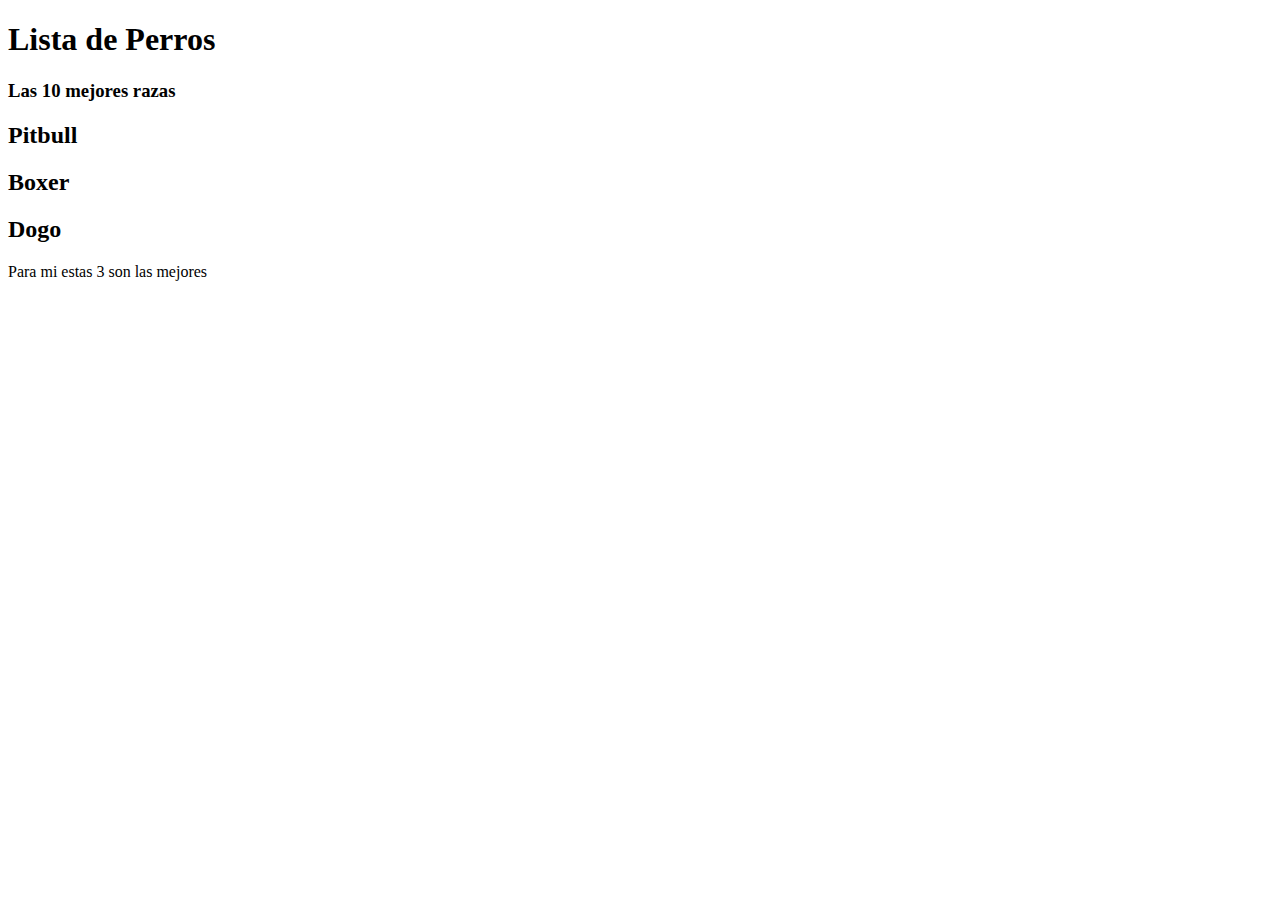
==== index.html @ f6fc39d4 "Version nuevo del anterior trabajo" ====
<!DOCTYPE html>
<html lang="en">
<head>
    <link rel="stylesheet" href="../PACHAqtec/main.css">
    <link rel="stylesheet" href="../Clase1/main.css">
    <meta charset="UTF-8">
    <meta name="viewport" content="width=device-width, initial-scale=1.0">
    <title>Document</title>
</head>
<body>
    <header></header>
    <h1>Lista de Perros</h1>
    <h3>Las 10 mejores razas</h3>
    <h2>Pitbull</h2>
    <h2>Boxer</h2>
    <h2>Dogo</h2>
    <p>Para mi estas 3 son las mejores</p>

    <video>
        <source href="https://youtu.be/FGVhIzsCvtU">
    Your browser does not support the video tag.
      </video>
     
</body>
</html>
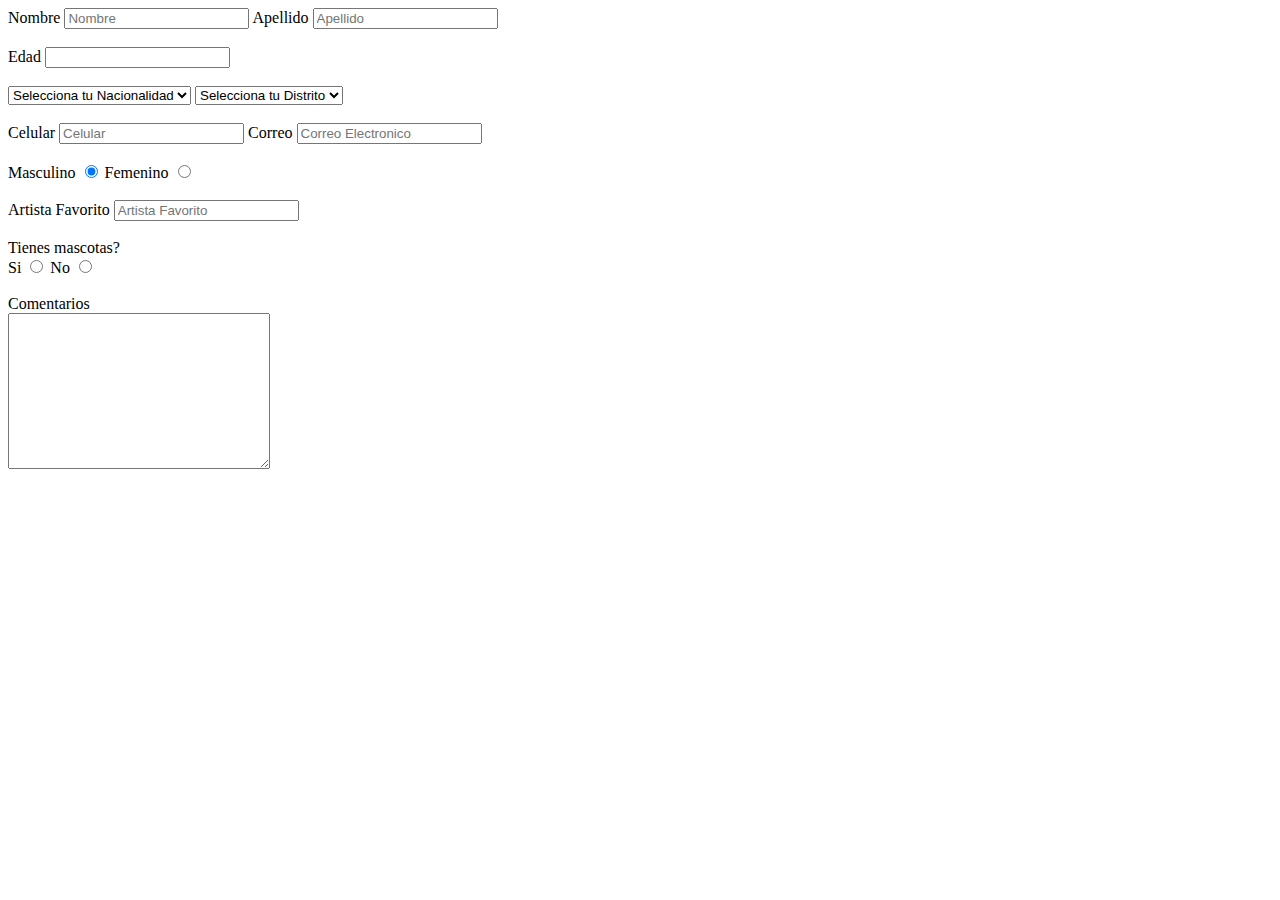
==== commit f0c85bc5: "Se inicio el formulario" ====
--- a/index.html
+++ b/index.html
@@ -1,25 +1,79 @@
 <!DOCTYPE html>
 <html lang="en">
 <head>
-    <link rel="stylesheet" href="../PACHAqtec/main.css">
-    <link rel="stylesheet" href="../Clase1/main.css">
     <meta charset="UTF-8">
     <meta name="viewport" content="width=device-width, initial-scale=1.0">
-    <title>Document</title>
+    <title>Formulario</title>
 </head>
 <body>
-    <header></header>
-    <h1>Lista de Perros</h1>
-    <h3>Las 10 mejores razas</h3>
-    <h2>Pitbull</h2>
-    <h2>Boxer</h2>
-    <h2>Dogo</h2>
-    <p>Para mi estas 3 son las mejores</p>
-
-    <video>
-        <source href="https://youtu.be/FGVhIzsCvtU">
-    Your browser does not support the video tag.
-      </video>
-     
+ <form action="#">
+     <label name="firtsname">
+         Nombre
+         <input type="text" placeholder="Nombre">
+     </label>
+     <label name="lastname">
+        Apellido
+        <input type="text" placeholder="Apellido">
+    </label>
+    <br>
+    <br>
+    <label name="age">
+        Edad
+        <input type="number" placeholder="">
+    </label>
+<br>
+<br>
+        <select name="country" id="">
+            <option value="">Selecciona tu Nacionalidad</option>
+            <option value="1">Peru</option> 
+            <option value="2">Chile</option> 
+            <option value="3">Ecuador</option>
+            <option value="4">Argentina</option>  
+        </select>
+        <select name="distric" id="">
+            <option value="">Selecciona tu Distrito</option>
+            <option value="1">Chorrillos</option> 
+            <option value="2">Surquillo</option> 
+            <option value="3">Los Olivos</option>
+            <option value="4">San Borja</option>  
+        </select>
+        <br>
+        <br>
+        <label name="cellphone">
+            Celular
+            <input type="tel" placeholder="Celular">
+        </label>
+        <label name="email">
+            Correo
+            <input type="email" placeholder="Correo Electronico">
+        </label>
+        <br><br>
+        <label name="sex">
+            Masculino
+            <input name="sex" type="radio" checked>
+        </label>
+        <label name="sex">
+            Femenino
+            <input name="sex" type="radio">
+        </label>
+        <br><br>
+        <label name="artist-favorite">
+            Artista Favorito
+            <input type="text" placeholder="Artista Favorito">
+        </label>
+        <br><br>
+        <label>Tienes mascotas?</label>
+        <br>
+        <label name="mascot">
+            Si
+            <input name="yesornot" type="radio">
+            No
+            <input name="yesornot" type="radio">
+        </label>
+        <br><br>
+        <label>Comentarios</label>
+        <br>
+        <textarea name="" id="" cols="30" rows="10"></textarea>
+ </form>
 </body>
 </html>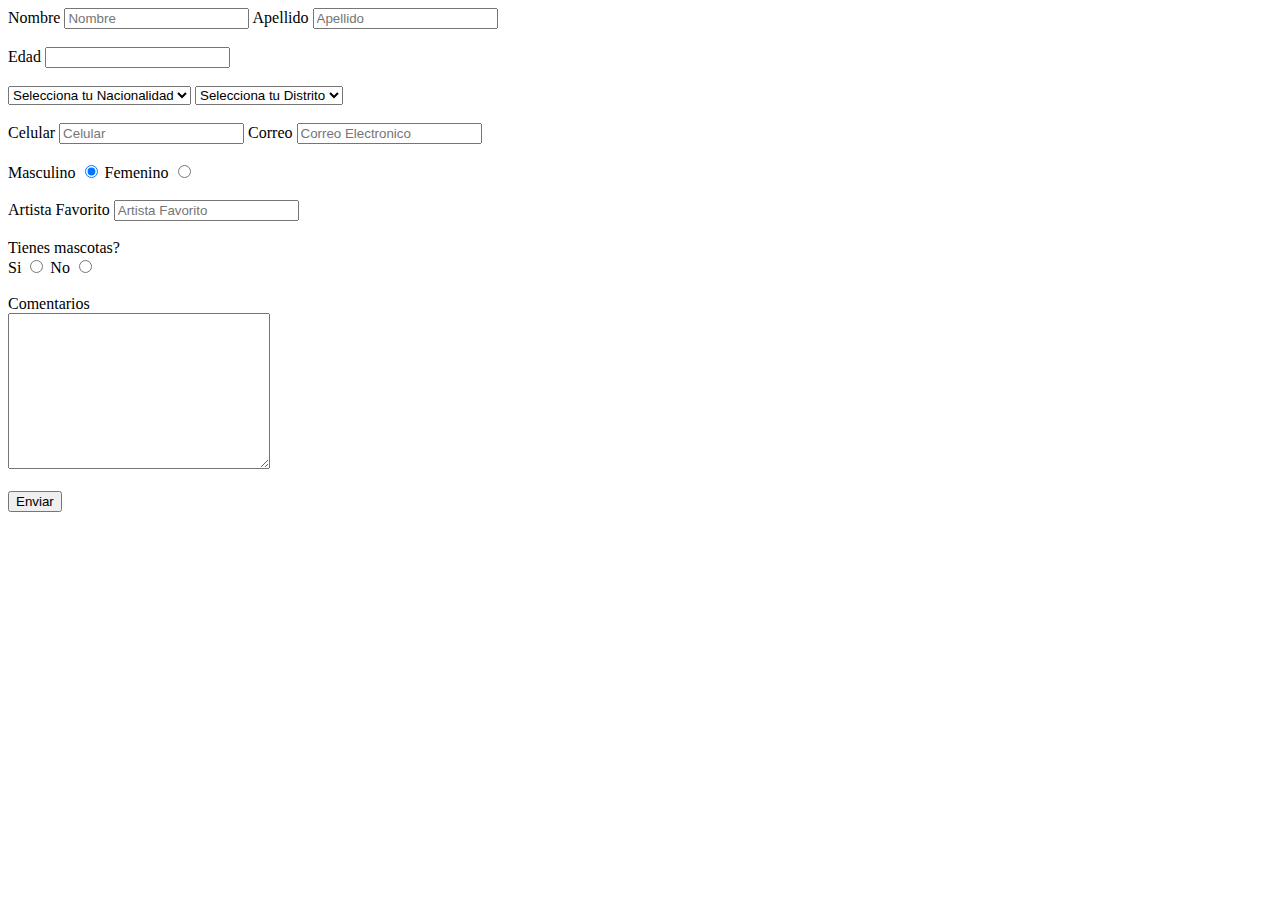
==== commit 2acd98cc: "se corrigio algunos errores" ====
--- a/index.html
+++ b/index.html
@@ -7,19 +7,19 @@
 </head>
 <body>
  <form action="#">
-     <label name="firtsname">
+     <label>
          Nombre
-         <input type="text" placeholder="Nombre">
+         <input name="firstname" type="text" placeholder="Nombre">
      </label>
-     <label name="lastname">
+     <label>
         Apellido
-        <input type="text" placeholder="Apellido">
+        <input name="lastname" type="text" placeholder="Apellido">
     </label>
     <br>
     <br>
-    <label name="age">
+    <label>
         Edad
-        <input type="number" placeholder="">
+        <input name="age" type="number" placeholder="">
     </label>
 <br>
 <br>
@@ -39,32 +39,32 @@
         </select>
         <br>
         <br>
-        <label name="cellphone">
+        <label>
             Celular
-            <input type="tel" placeholder="Celular">
+            <input name="cellphone" type="tel" placeholder="Celular">
         </label>
-        <label name="email">
+        <label>
             Correo
-            <input type="email" placeholder="Correo Electronico">
+            <input name="email" type="email" placeholder="Correo Electronico">
         </label>
         <br><br>
-        <label name="sex">
+        <label>
             Masculino
-            <input name="sex" type="radio" checked>
+            <input name="sex" name="sex" type="radio" checked>
         </label>
-        <label name="sex">
+        <label>
             Femenino
-            <input name="sex" type="radio">
+            <input name="sex" name="sex" type="radio">
         </label>
         <br><br>
-        <label name="artist-favorite">
+        <label>
             Artista Favorito
-            <input type="text" placeholder="Artista Favorito">
+            <input name="artist-favorite" type="text" placeholder="Artista Favorito">
         </label>
         <br><br>
         <label>Tienes mascotas?</label>
         <br>
-        <label name="mascot">
+        <label>
             Si
             <input name="yesornot" type="radio">
             No
@@ -74,6 +74,8 @@
         <label>Comentarios</label>
         <br>
         <textarea name="" id="" cols="30" rows="10"></textarea>
+        <br><br>
+        <button>Enviar</button>
  </form>
 </body>
 </html>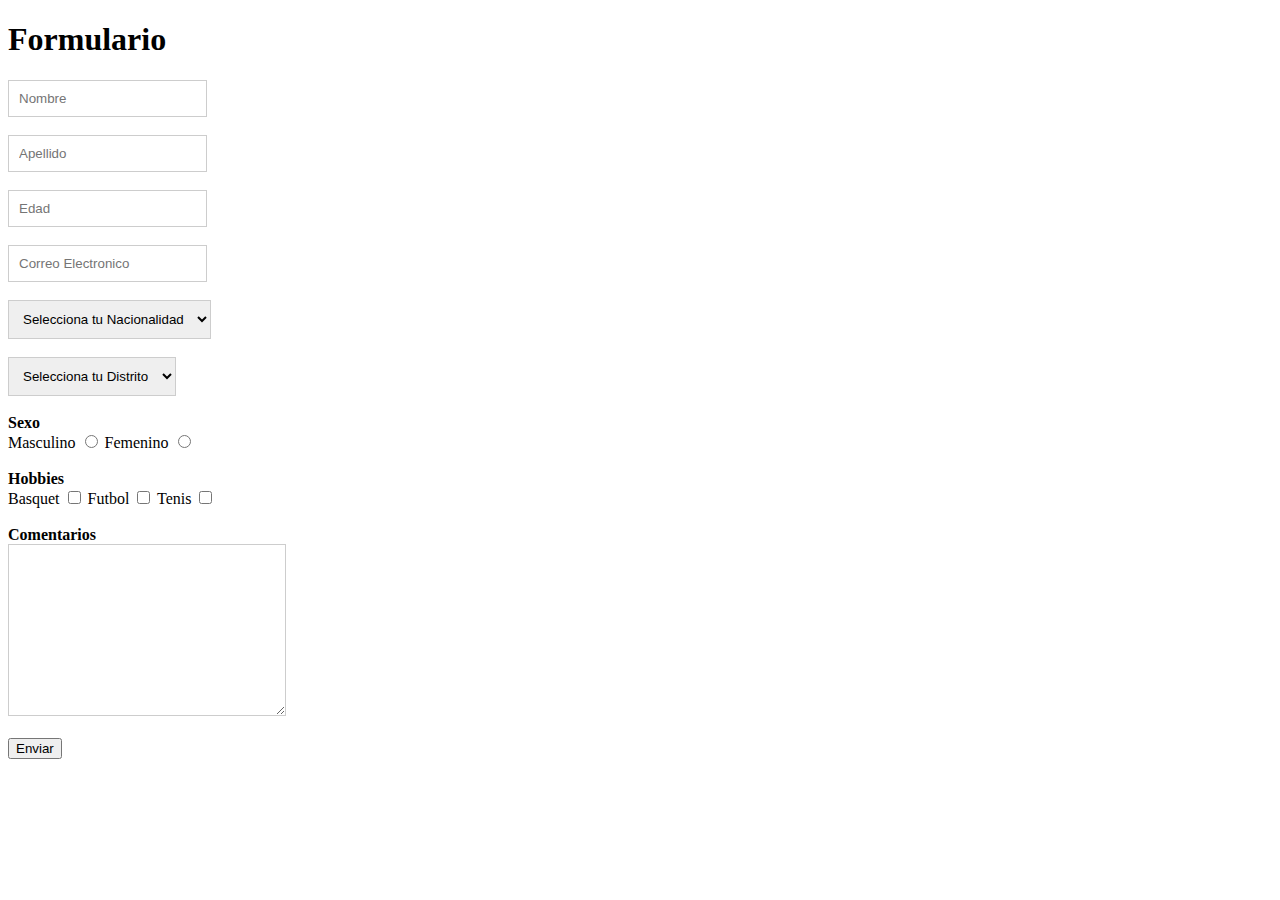
==== commit 92ac6bdb: "nueva forma de formulario" ====
--- a/index.html
+++ b/index.html
@@ -6,74 +6,97 @@
     <title>Formulario</title>
 </head>
 <body>
+    <h1>Formulario</h1>
+    <style>
+        input {
+        padding: 10px ; 
+        transition: all .5s ease;
+        border: 1px solid #cdcdcd;
+        }
+        input:focus {
+        outline: none;
+        box-shadow: 0 0 10px #cdcdcd;
+        }
+        select {
+        padding: 10px ; 
+        transition: all .5s ease;
+        border: 1px solid #cdcdcd;
+        }
+        select:focus {
+        outline: none;
+        box-shadow: 0 0 10px #cdcdcd;
+        }
+        textarea {
+            padding: 10px ; 
+        transition: all .5s ease;
+        border: 1px solid #cdcdcd;
+        }
+        textarea:focus {
+            outline: none;
+        box-shadow: 0 0 10px #cdcdcd;
+        }
+
+    </style>
  <form action="#">
+     <label> 
+         <input name="firstname" type="text" placeholder="Nombre" required>
+     </label>
+     <br><br>
      <label>
-         Nombre
-         <input name="firstname" type="text" placeholder="Nombre">
-     </label>
-     <label>
-        Apellido
-        <input name="lastname" type="text" placeholder="Apellido">
+        <input name="lastname" type="text" placeholder="Apellido" required>
     </label>
     <br>
     <br>
     <label>
-        Edad
-        <input name="age" type="number" placeholder="">
+        <input name="age" type="number" placeholder="Edad" required>
     </label>
-<br>
-<br>
-        <select name="country" id="">
+        <br>
+        <br>
+        <label>
+            <input name="email" type="email" placeholder="Correo Electronico" required>
+        </label>
+        <br><br>
+        <select name="country" id="" required>
             <option value="">Selecciona tu Nacionalidad</option>
             <option value="1">Peru</option> 
             <option value="2">Chile</option> 
             <option value="3">Ecuador</option>
             <option value="4">Argentina</option>  
         </select>
-        <select name="distric" id="">
+        <br><br>
+        <select name="distric" id="" required>
             <option value="">Selecciona tu Distrito</option>
             <option value="1">Chorrillos</option> 
             <option value="2">Surquillo</option> 
             <option value="3">Los Olivos</option>
             <option value="4">San Borja</option>  
         </select>
-        <br>
+        <br><br>
+        <label> <strong>Sexo</strong></label>
         <br>
         <label>
-            Celular
-            <input name="cellphone" type="tel" placeholder="Celular">
-        </label>
-        <label>
-            Correo
-            <input name="email" type="email" placeholder="Correo Electronico">
-        </label>
-        <br><br>
-        <label>
             Masculino
-            <input name="sex" name="sex" type="radio" checked>
+            <input name="sex" name="sex" type="radio" required>
         </label>
         <label>
             Femenino
-            <input name="sex" name="sex" type="radio">
+            <input name="sex" name="sex" type="radio" required>
         </label>
         <br><br>
+        <label> <strong>Hobbies</strong> </label>
+        <br>
         <label>
-            Artista Favorito
-            <input name="artist-favorite" type="text" placeholder="Artista Favorito">
+        Basquet
+            <input name="hobbies" type="checkbox">
+        Futbol
+            <input name="hobbies" type="checkbox">
+        Tenis
+        <input name="hobbies" type="checkbox">
         </label>
         <br><br>
-        <label>Tienes mascotas?</label>
+        <label> <strong>Comentarios</strong> </label>
         <br>
-        <label>
-            Si
-            <input name="yesornot" type="radio">
-            No
-            <input name="yesornot" type="radio">
-        </label>
-        <br><br>
-        <label>Comentarios</label>
-        <br>
-        <textarea name="" id="" cols="30" rows="10"></textarea>
+        <textarea name="" id="" cols="30" rows="10" required></textarea>
         <br><br>
         <button>Enviar</button>
  </form>
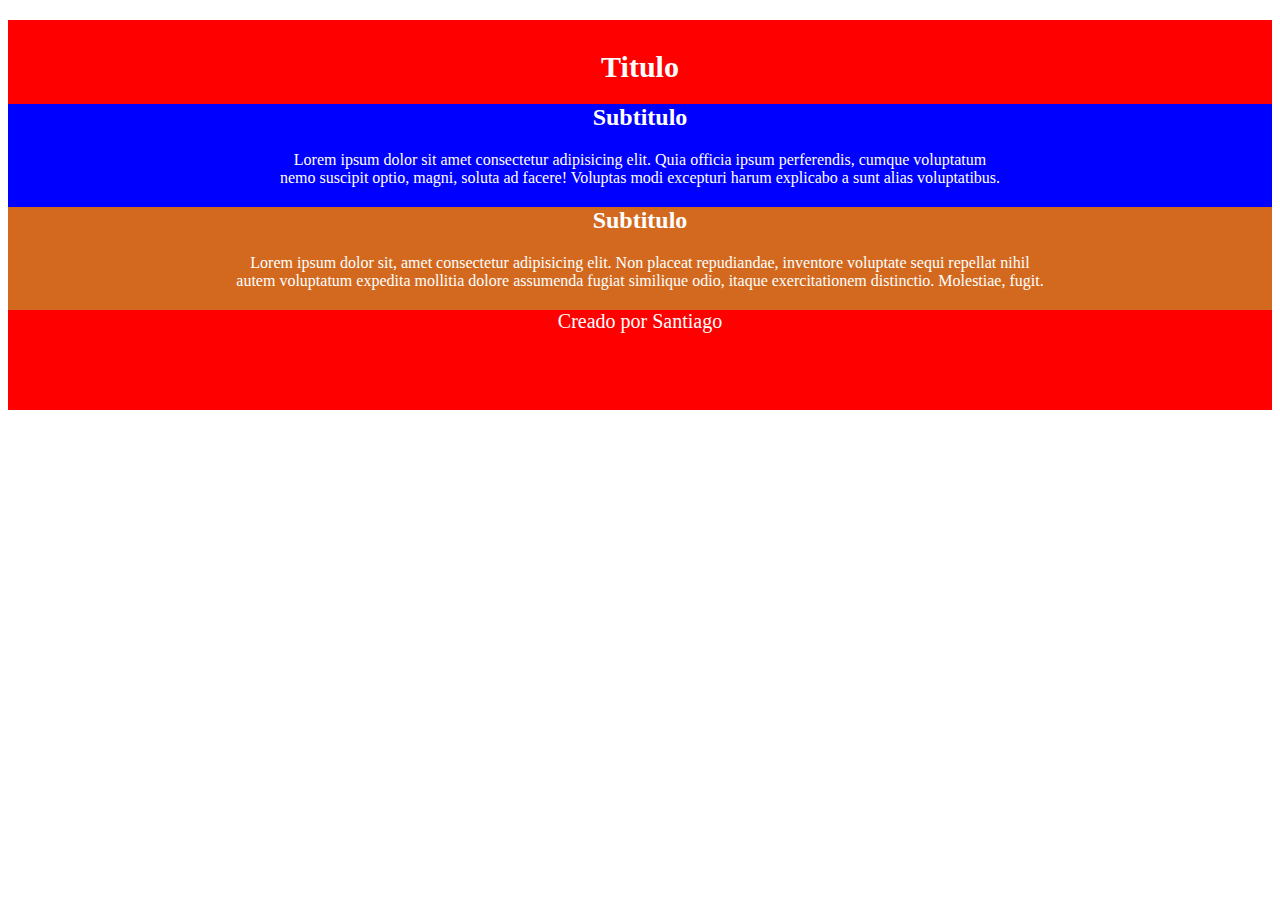
==== commit fd613c6b: "Clases-CSS" ====
--- a/index.html
+++ b/index.html
@@ -1,104 +1,30 @@
 <!DOCTYPE html>
 <html lang="en">
 <head>
+<link rel="stylesheet" href="main.css">
     <meta charset="UTF-8">
     <meta name="viewport" content="width=device-width, initial-scale=1.0">
-    <title>Formulario</title>
+    <title>CSS</title>
 </head>
-<body>
-    <h1>Formulario</h1>
-    <style>
-        input {
-        padding: 10px ; 
-        transition: all .5s ease;
-        border: 1px solid #cdcdcd;
-        }
-        input:focus {
-        outline: none;
-        box-shadow: 0 0 10px #cdcdcd;
-        }
-        select {
-        padding: 10px ; 
-        transition: all .5s ease;
-        border: 1px solid #cdcdcd;
-        }
-        select:focus {
-        outline: none;
-        box-shadow: 0 0 10px #cdcdcd;
-        }
-        textarea {
-            padding: 10px ; 
-        transition: all .5s ease;
-        border: 1px solid #cdcdcd;
-        }
-        textarea:focus {
-            outline: none;
-        box-shadow: 0 0 10px #cdcdcd;
-        }
+<body> 
+<div class="container">
+<header class="header">
+         <h1 class="titulo">Titulo</h1>
+<header>
+<main>
+    <section class="box1">
+         <h2>Subtitulo</h2>
+         <p>Lorem ipsum dolor sit amet consectetur adipisicing elit. Quia officia ipsum perferendis, cumque voluptatum <br> nemo suscipit optio, magni, soluta ad facere! Voluptas modi excepturi harum explicabo a sunt alias voluptatibus.</p>
+    <section>
 
-    </style>
- <form action="#">
-     <label> 
-         <input name="firstname" type="text" placeholder="Nombre" required>
-     </label>
-     <br><br>
-     <label>
-        <input name="lastname" type="text" placeholder="Apellido" required>
-    </label>
-    <br>
-    <br>
-    <label>
-        <input name="age" type="number" placeholder="Edad" required>
-    </label>
-        <br>
-        <br>
-        <label>
-            <input name="email" type="email" placeholder="Correo Electronico" required>
-        </label>
-        <br><br>
-        <select name="country" id="" required>
-            <option value="">Selecciona tu Nacionalidad</option>
-            <option value="1">Peru</option> 
-            <option value="2">Chile</option> 
-            <option value="3">Ecuador</option>
-            <option value="4">Argentina</option>  
-        </select>
-        <br><br>
-        <select name="distric" id="" required>
-            <option value="">Selecciona tu Distrito</option>
-            <option value="1">Chorrillos</option> 
-            <option value="2">Surquillo</option> 
-            <option value="3">Los Olivos</option>
-            <option value="4">San Borja</option>  
-        </select>
-        <br><br>
-        <label> <strong>Sexo</strong></label>
-        <br>
-        <label>
-            Masculino
-            <input name="sex" name="sex" type="radio" required>
-        </label>
-        <label>
-            Femenino
-            <input name="sex" name="sex" type="radio" required>
-        </label>
-        <br><br>
-        <label> <strong>Hobbies</strong> </label>
-        <br>
-        <label>
-        Basquet
-            <input name="hobbies" type="checkbox">
-        Futbol
-            <input name="hobbies" type="checkbox">
-        Tenis
-        <input name="hobbies" type="checkbox">
-        </label>
-        <br><br>
-        <label> <strong>Comentarios</strong> </label>
-        <br>
-        <textarea name="" id="" cols="30" rows="10" required></textarea>
-        <br><br>
-        <button>Enviar</button>
- </form>
+    <section class="box2"> 
+        <h2>Subtitulo</h2>
+         <p>Lorem ipsum dolor sit, amet consectetur adipisicing elit. Non placeat repudiandae, inventore voluptate sequi repellat nihil <br> autem voluptatum expedita mollitia dolore assumenda fugiat similique odio, itaque exercitationem distinctio. Molestiae, fugit.</p>
+    <section>
+<main>
+<footer class="footer">
+         <p>Creado por Santiago</p>
+<footer>
+</div>    
 </body>
 </html>--- a/main.css
+++ b/main.css
@@ -0,0 +1,28 @@
+.contaniner {
+    width: 400px;
+    margin: 0 auto;
+}
+.header {
+    height: 100px;
+    color: white;
+    background-color: red;
+    text-align: center;
+}
+.titulo {
+    padding-top: 30px;
+    font-size: 30px;
+}
+.box1 {
+    background-color: blue;
+}
+.box2 {
+ background-color: chocolate;
+ }
+ 
+.footer {
+        background-color: red;
+        color: white;
+        height: 100px;
+        font-size: 20px;
+        text-align: center;
+    }
